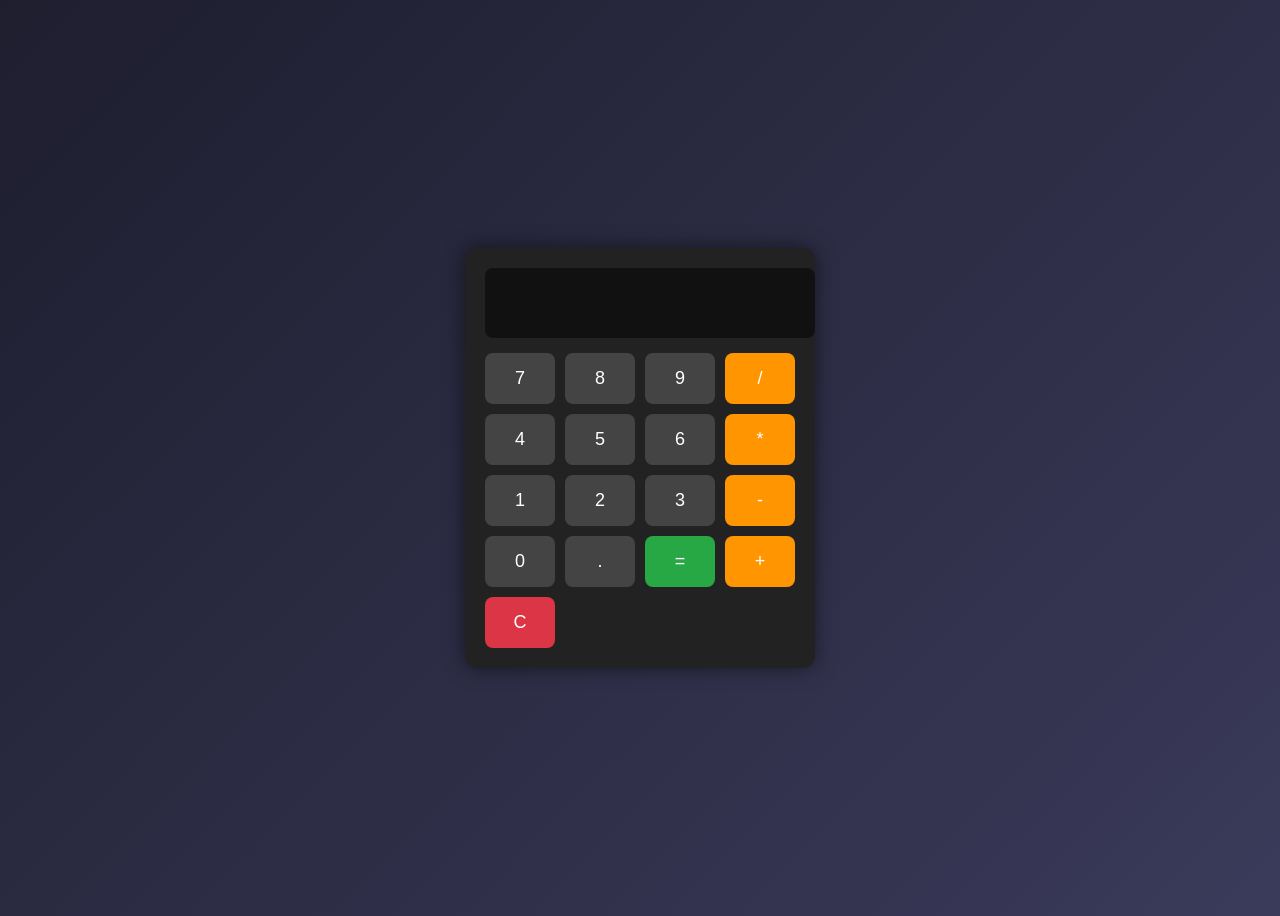
==== index.html @ 3d0c2796 "wrote base code" ====
<!DOCTYPE html>
<html lang="en">
<head>
  <meta charset="UTF-8">
  <title>Calculator</title>
  <link rel="stylesheet" href="style.css">
</head>
<body>
  <div class="calculator">
    <input type="text" id="display" disabled>
    <div class="buttons">
      <button>7</button><button>8</button><button>9</button><button class="operator">/</button>
      <button>4</button><button>5</button><button>6</button><button class="operator">*</button>
      <button>1</button><button>2</button><button>3</button><button class="operator">-</button>
      <button>0</button><button>.</button><button class="equal">=</button><button class="operator">+</button>
      <button class="clear">C</button>
    </div>
  </div>
  <script src="script.js"></script>
</body>
</html>
---- style.css ----
body {
  font-family: Arial, sans-serif;
  display: flex;
  justify-content: center;
  align-items: center;
  height: 100vh;
  background: linear-gradient(135deg, #1e1e2f, #3a3a5a);
}

.calculator {
  background: #222;
  padding: 20px;
  border-radius: 12px;
  box-shadow: 0 0 20px rgba(0,0,0,0.5);
}

#display {
  width: 100%;
  height: 50px;
  font-size: 22px;
  margin-bottom: 15px;
  text-align: right;
  padding: 10px;
  border: none;
  border-radius: 8px;
  background: #111;
  color: #fff;
}

.buttons {
  display: grid;
  grid-template-columns: repeat(4, 70px);
  gap: 10px;
}

button {
  font-size: 18px;
  padding: 15px;
  border: none;
  border-radius: 8px;
  cursor: pointer;
  background: #444;
  color: #fff;
  transition: background 0.2s;
}

button:hover { background: #666; }
.operator { background: #ff9500; }
.equal { background: #28a745; }
.clear { background: #dc3545; }
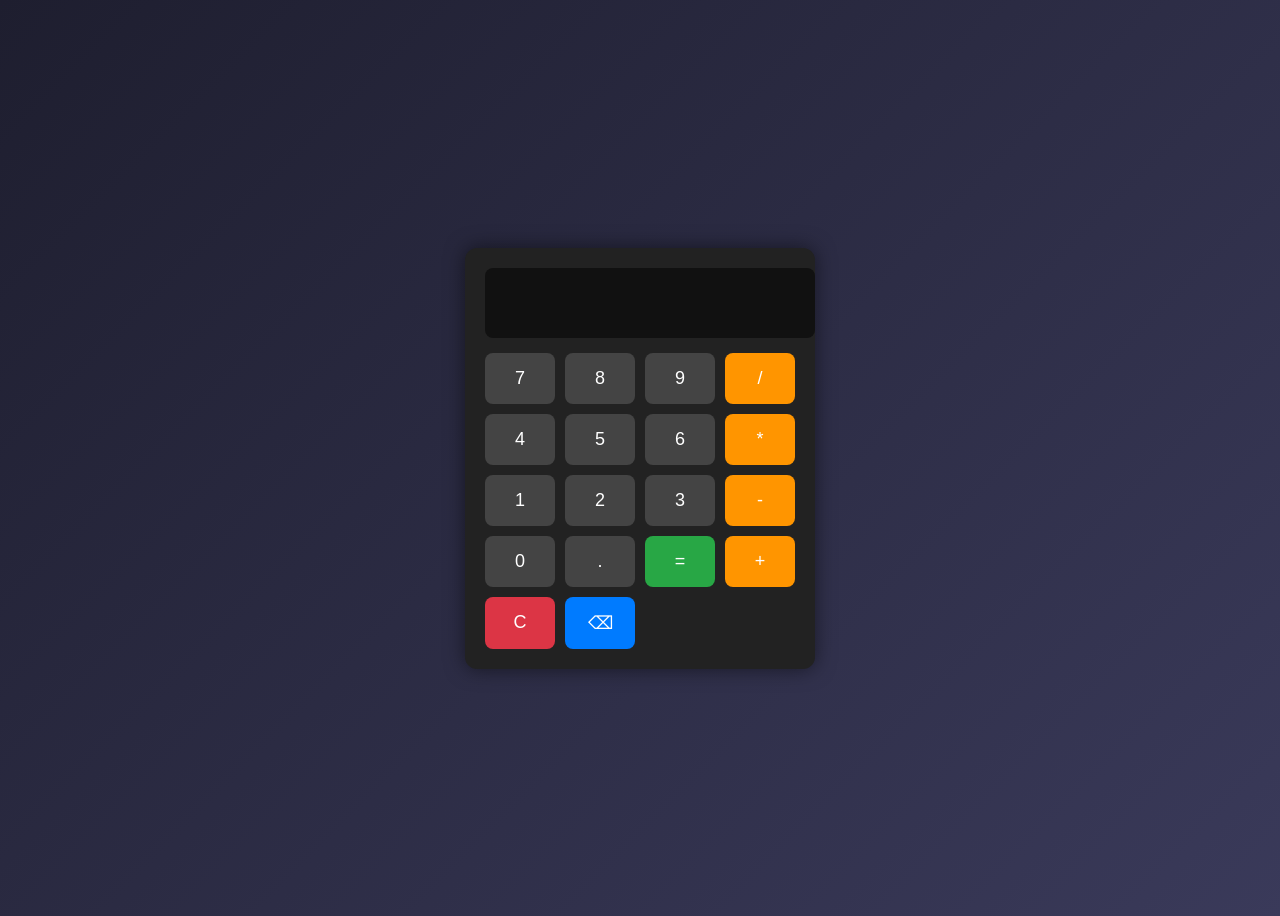
==== commit db1e1ab2: "added backspace button" ====
--- a/index.html
+++ b/index.html
@@ -14,6 +14,7 @@
       <button>1</button><button>2</button><button>3</button><button class="operator">-</button>
       <button>0</button><button>.</button><button class="equal">=</button><button class="operator">+</button>
       <button class="clear">C</button>
+      <button class="backspace">⌫</button>
     </div>
   </div>
   <script src="script.js"></script>
--- a/style.css
+++ b/style.css
@@ -48,3 +48,11 @@
 .operator { background: #ff9500; }
 .equal { background: #28a745; }
 .clear { background: #dc3545; }
+
+.backspace {
+  background: #007bff;
+}
+.backspace:hover {
+  background: #3399ff;
+}
+
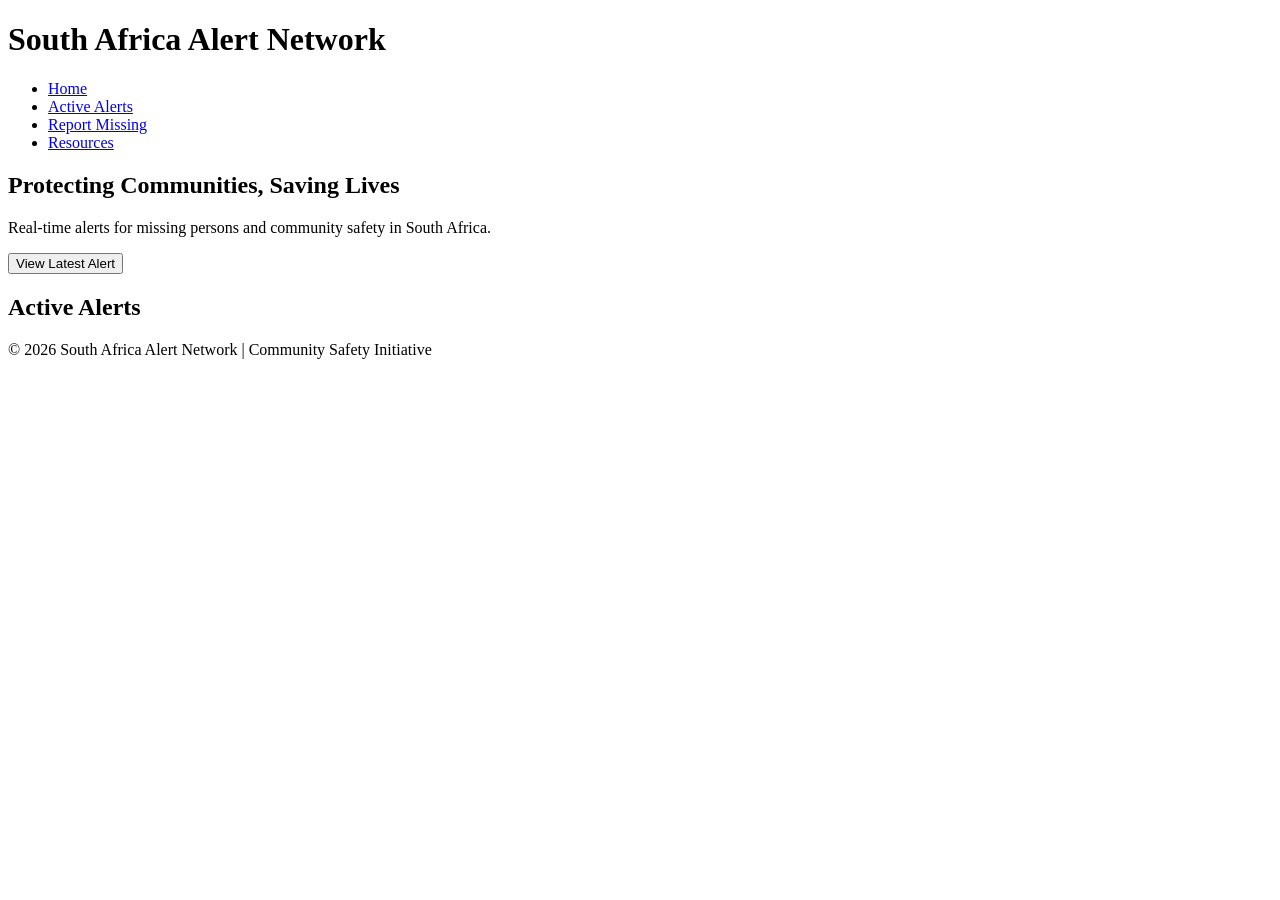
==== commit dd099c76: "Added base html" ====
--- a/index.html
+++ b/index.html
@@ -2,21 +2,39 @@
 <html lang="en">
 <head>
   <meta charset="UTF-8">
-  <title>Calculator</title>
+  <title>SA Alert Network</title>
   <link rel="stylesheet" href="style.css">
 </head>
 <body>
-  <div class="calculator">
-    <input type="text" id="display" disabled>
-    <div class="buttons">
-      <button>7</button><button>8</button><button>9</button><button class="operator">/</button>
-      <button>4</button><button>5</button><button>6</button><button class="operator">*</button>
-      <button>1</button><button>2</button><button>3</button><button class="operator">-</button>
-      <button>0</button><button>.</button><button class="equal">=</button><button class="operator">+</button>
-      <button class="clear">C</button>
-      <button class="backspace">⌫</button>
+  <header>
+    <h1>South Africa Alert Network</h1>
+    <nav>
+      <ul>
+        <li><a href="#">Home</a></li>
+        <li><a href="#">Active Alerts</a></li>
+        <li><a href="#">Report Missing</a></li>
+        <li><a href="#">Resources</a></li>
+      </ul>
+    </nav>
+  </header>
+
+  <section class="hero">
+    <h2>Protecting Communities, Saving Lives</h2>
+    <p>Real-time alerts for missing persons and community safety in South Africa.</p>
+    <button onclick="showAlert()">View Latest Alert</button>
+  </section>
+
+  <section class="alerts">
+    <h2>Active Alerts</h2>
+    <div id="alert-container">
+      <!-- Alerts will load here dynamically -->
     </div>
-  </div>
+  </section>
+
+  <footer>
+    <p>&copy; 2026 South Africa Alert Network | Community Safety Initiative</p>
+  </footer>
+
   <script src="script.js"></script>
 </body>
 </html>
--- a/style.css
+++ b/style.css
@@ -1,58 +1,2 @@
-body {
-  font-family: Arial, sans-serif;
-  display: flex;
-  justify-content: center;
-  align-items: center;
-  height: 100vh;
-  background: linear-gradient(135deg, #1e1e2f, #3a3a5a);
-}
 
-.calculator {
-  background: #222;
-  padding: 20px;
-  border-radius: 12px;
-  box-shadow: 0 0 20px rgba(0,0,0,0.5);
-}
 
-#display {
-  width: 100%;
-  height: 50px;
-  font-size: 22px;
-  margin-bottom: 15px;
-  text-align: right;
-  padding: 10px;
-  border: none;
-  border-radius: 8px;
-  background: #111;
-  color: #fff;
-}
-
-.buttons {
-  display: grid;
-  grid-template-columns: repeat(4, 70px);
-  gap: 10px;
-}
-
-button {
-  font-size: 18px;
-  padding: 15px;
-  border: none;
-  border-radius: 8px;
-  cursor: pointer;
-  background: #444;
-  color: #fff;
-  transition: background 0.2s;
-}
-
-button:hover { background: #666; }
-.operator { background: #ff9500; }
-.equal { background: #28a745; }
-.clear { background: #dc3545; }
-
-.backspace {
-  background: #007bff;
-}
-.backspace:hover {
-  background: #3399ff;
-}
-
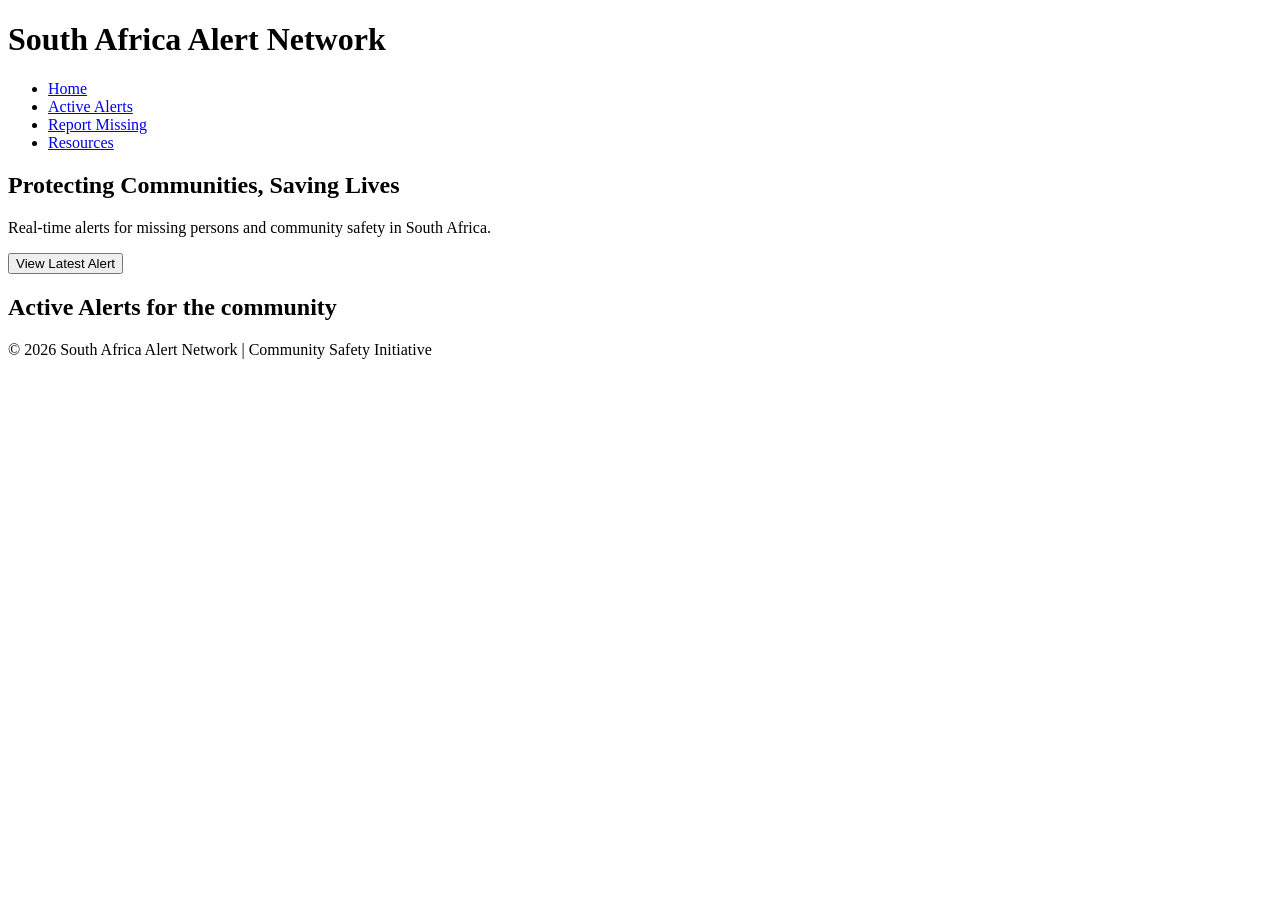
==== commit 6574a17c: "changed header 2" ====
--- a/index.html
+++ b/index.html
@@ -25,7 +25,7 @@
   </section>
 
   <section class="alerts">
-    <h2>Active Alerts</h2>
+    <h2>Active Alerts for the community</h2>
     <div id="alert-container">
       <!-- Alerts will load here dynamically -->
     </div>
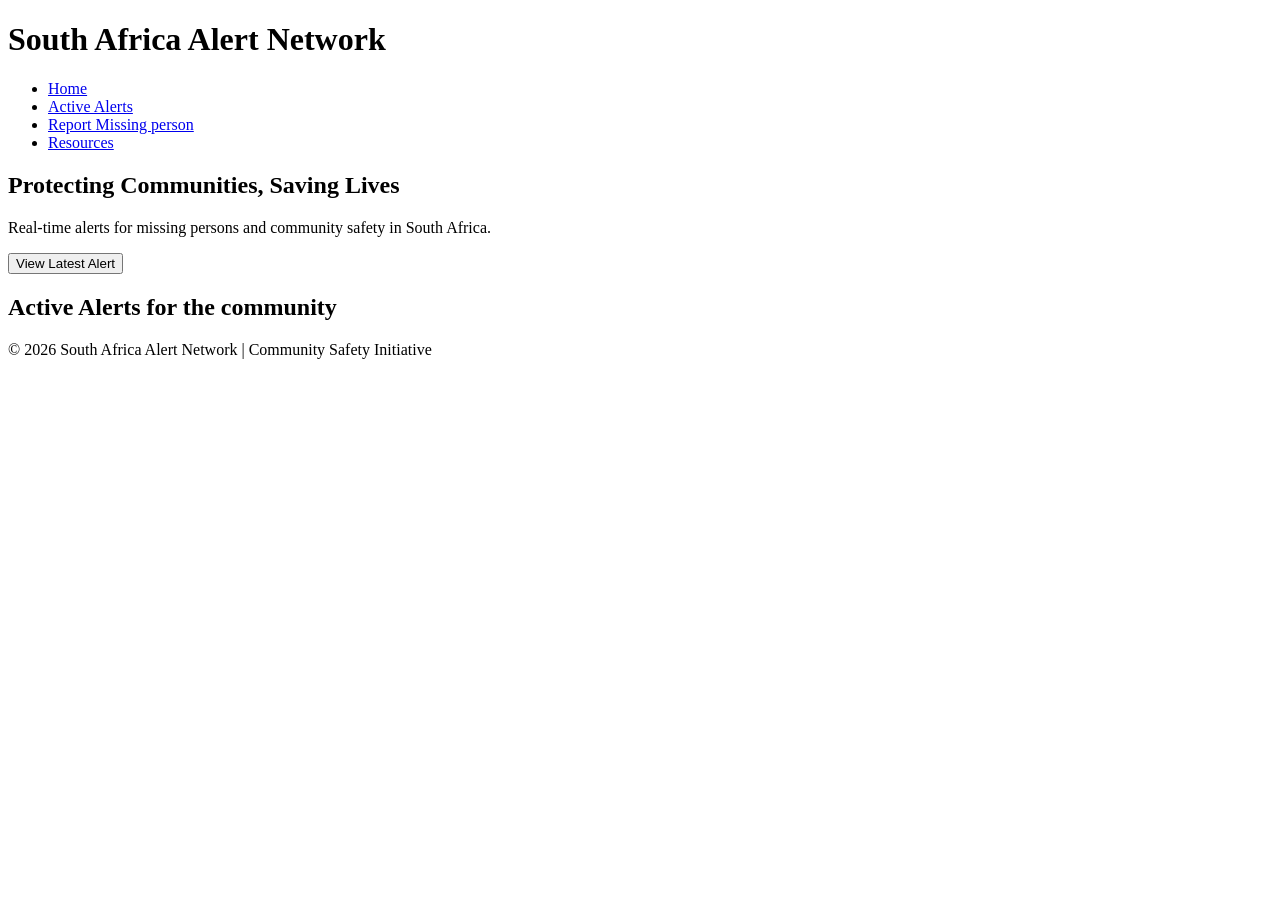
==== commit 5bc695d3: "changed missing person" ====
--- a/index.html
+++ b/index.html
@@ -12,7 +12,7 @@
       <ul>
         <li><a href="#">Home</a></li>
         <li><a href="#">Active Alerts</a></li>
-        <li><a href="#">Report Missing</a></li>
+        <li><a href="#">Report Missing person</a></li>
         <li><a href="#">Resources</a></li>
       </ul>
     </nav>
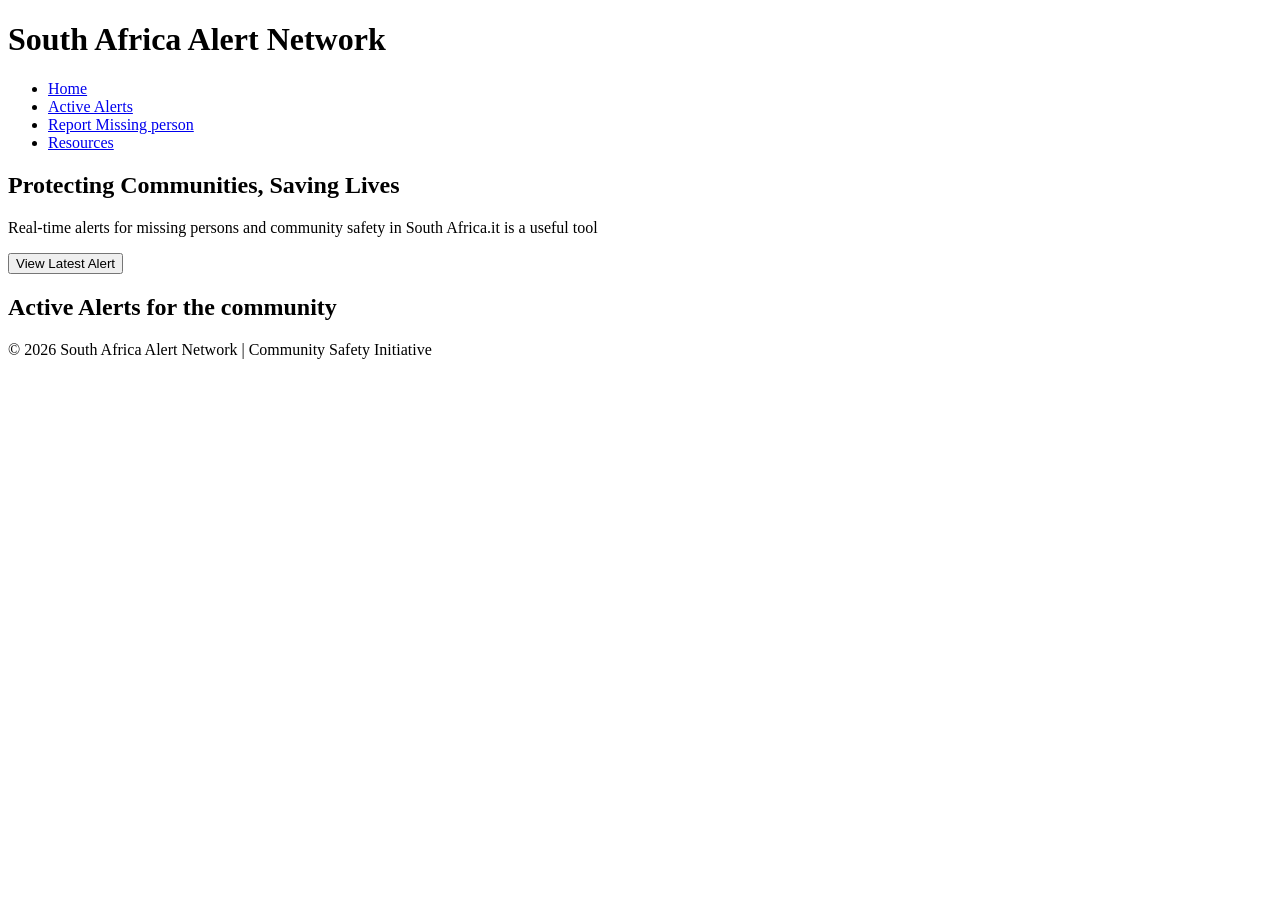
==== commit 42436cad: "chenged paragraph to class hero" ====
--- a/index.html
+++ b/index.html
@@ -2,7 +2,7 @@
 <html lang="en">
 <head>
   <meta charset="UTF-8">
-  <title>SA Alert Network</title>
+  <title>SA Alert Network RSA</title>
   <link rel="stylesheet" href="style.css">
 </head>
 <body>
@@ -20,7 +20,7 @@
 
   <section class="hero">
     <h2>Protecting Communities, Saving Lives</h2>
-    <p>Real-time alerts for missing persons and community safety in South Africa.</p>
+    <p>Real-time alerts for missing persons and community safety in South Africa.it is a useful tool</p>
     <button onclick="showAlert()">View Latest Alert</button>
   </section>
 
